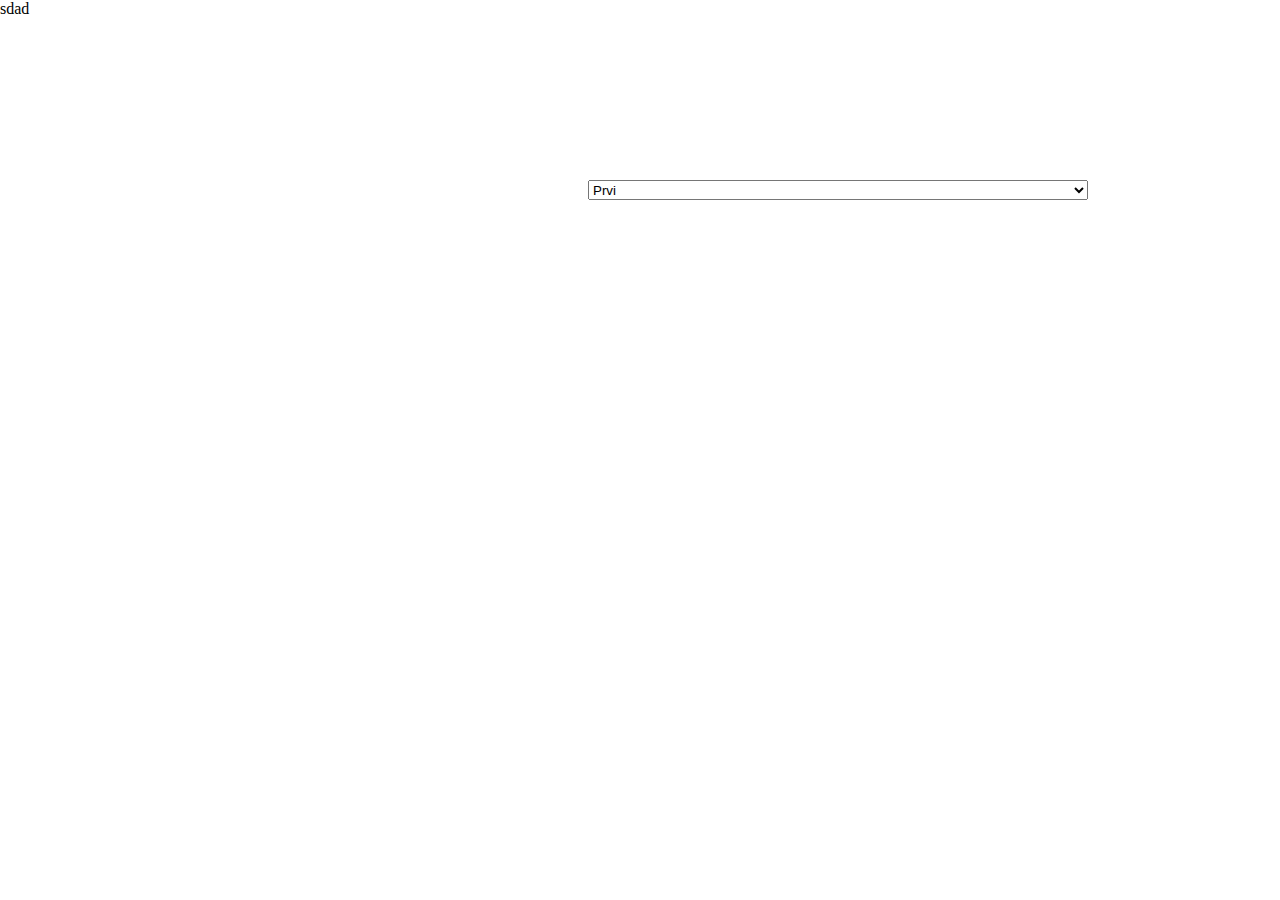
==== html/pravilnik.html @ aaa94a48 "Izmene" ====
<!DOCTYPE html>
<html lang="en">
<head>
    <meta charset="UTF-8">
    <meta name="viewport" content="width=device-width, initial-scale=1.0">
    <title>Document</title>
    <link rel="stylesheet" href="../css/pravilnik.css">
</head>
<body>
    <div class="float-container">
        <div id="Left" class="float-child">
<p>sdad</p>
        </div>


        <div id="Right" class="float-child">

         <select name="" id="">
            <option value="Prvi">Prvi</option>
            <option value="Drugi">Drugi</option>
            <option value="Trec">Treci</option>
         </select>

        </div>

    </div>
</body>
</html>
---- css/pravilnik.css ----
*{padding: 0;
   margin: 0;}

   .float-child{
    float: left;
    width: 50%;
  }
  #Right{
   width: 30%;
   float: right;
  }
  #Lef{
    float: right;
   }
  select{
    width: 500px;
    height: 20px;
    position: absolute;
    top: 20%;
    right: 15%;
   }
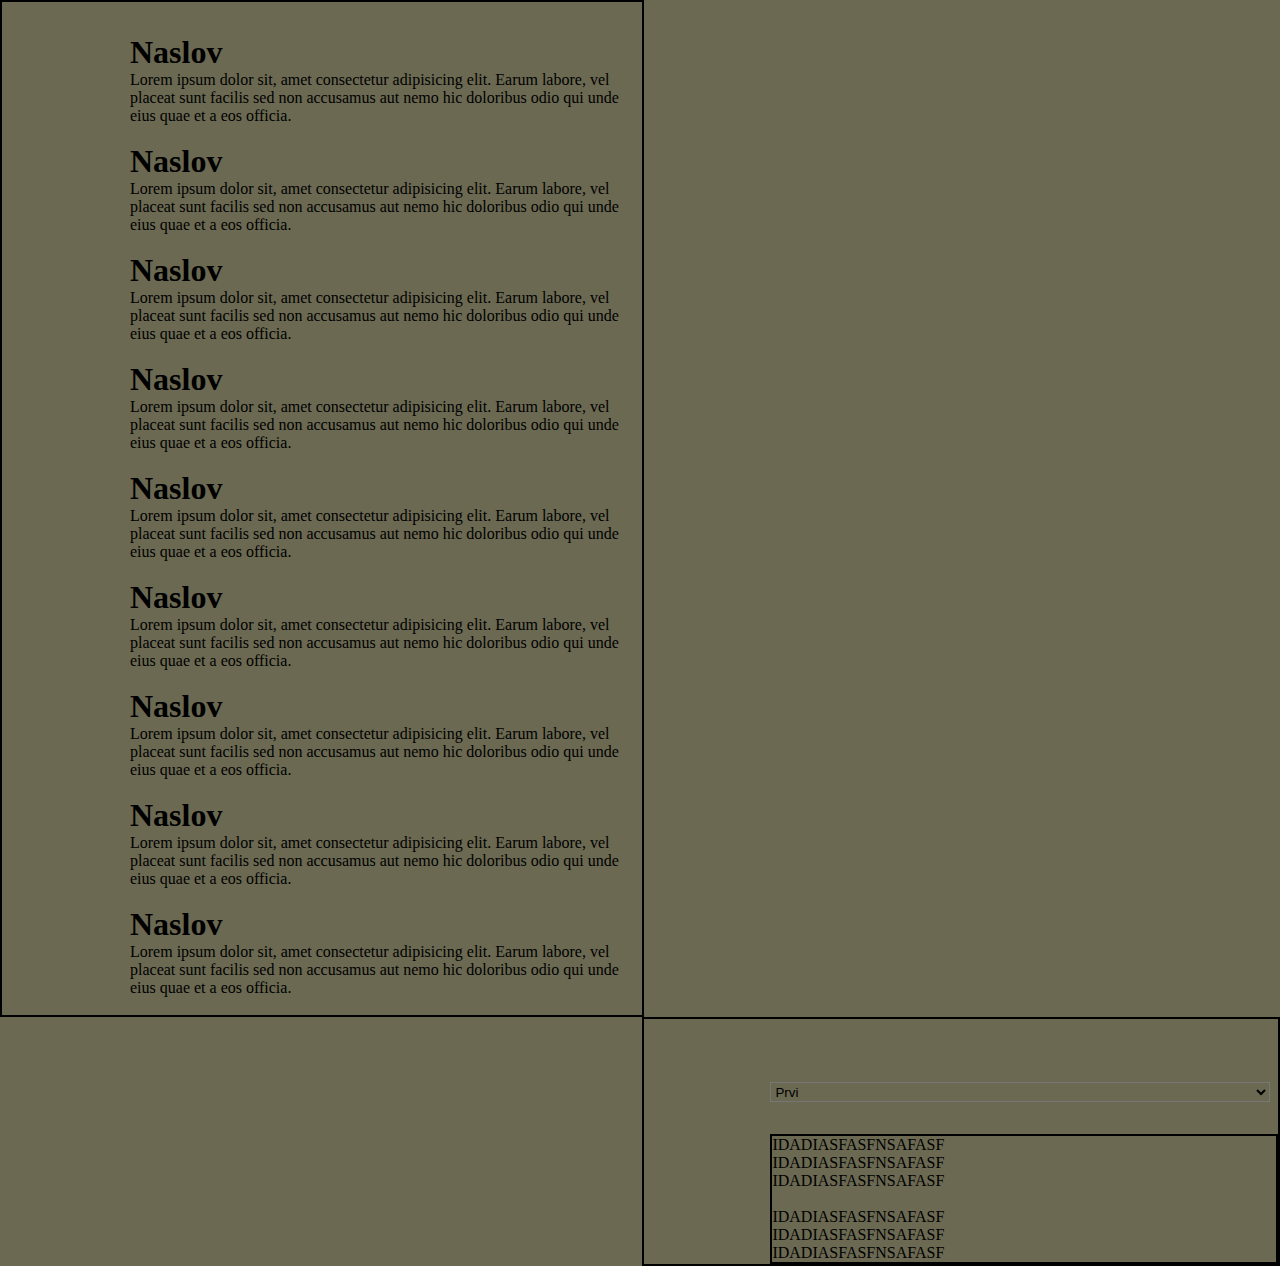
==== commit 749d4cff: "Srediti js i ostalo ide lako" ====
--- a/html/pravilnik.html
+++ b/html/pravilnik.html
@@ -7,20 +7,101 @@
     <link rel="stylesheet" href="../css/pravilnik.css">
 </head>
 <body>
+    <script src="../js/pravilnik.js"></script>
     <div class="float-container">
         <div id="Left" class="float-child">
-<p>sdad</p>
+  <div id="Tekst">         
+<h1>Naslov</h1>
+
+<p >Lorem ipsum dolor sit, amet consectetur adipisicing elit. Earum labore, vel placeat sunt facilis sed non accusamus aut nemo hic doloribus odio qui unde eius quae et a eos officia.</p>
+<br>
+<h1 >Naslov</h1>
+
+<p >Lorem ipsum dolor sit, amet consectetur adipisicing elit. Earum labore, vel placeat sunt facilis sed non accusamus aut nemo hic doloribus odio qui unde eius quae et a eos officia.</p>
+<br>
+<h1 >Naslov</h1>
+
+<p >Lorem ipsum dolor sit, amet consectetur adipisicing elit. Earum labore, vel placeat sunt facilis sed non accusamus aut nemo hic doloribus odio qui unde eius quae et a eos officia.</p>
+<br>
+<h1 >Naslov</h1>
+
+<p >Lorem ipsum dolor sit, amet consectetur adipisicing elit. Earum labore, vel placeat sunt facilis sed non accusamus aut nemo hic doloribus odio qui unde eius quae et a eos officia.</p>
+<br>
+<h1 >Naslov</h1>
+
+<p >Lorem ipsum dolor sit, amet consectetur adipisicing elit. Earum labore, vel placeat sunt facilis sed non accusamus aut nemo hic doloribus odio qui unde eius quae et a eos officia.</p>
+<br>
+<h1 >Naslov</h1>
+
+<p >Lorem ipsum dolor sit, amet consectetur adipisicing elit. Earum labore, vel placeat sunt facilis sed non accusamus aut nemo hic doloribus odio qui unde eius quae et a eos officia.</p>
+<br>
+<h1 >Naslov</h1>
+
+<p >Lorem ipsum dolor sit, amet consectetur adipisicing elit. Earum labore, vel placeat sunt facilis sed non accusamus aut nemo hic doloribus odio qui unde eius quae et a eos officia.</p>
+<br>
+<h1 >Naslov</h1>
+
+<p >Lorem ipsum dolor sit, amet consectetur adipisicing elit. Earum labore, vel placeat sunt facilis sed non accusamus aut nemo hic doloribus odio qui unde eius quae et a eos officia.</p>
+<br>
+<h1 >Naslov</h1>
+
+<p >Lorem ipsum dolor sit, amet consectetur adipisicing elit. Earum labore, vel placeat sunt facilis sed non accusamus aut nemo hic doloribus odio qui unde eius quae et a eos officia.</p>
+<br>
+</div> 
         </div>
 
 
         <div id="Right" class="float-child">
 
-         <select name="" id="">
-            <option value="Prvi">Prvi</option>
-            <option value="Drugi">Drugi</option>
-            <option value="Trec">Treci</option>
+         <select  name="" id="Picker">
+            <option value="1">Prvi</option>
+            <option value="2">Drugi</option>
+            <option value="3">Treci</option>
          </select>
 
+          <div id="TekstP">
+            
+            <p>IDADIASFASFNSAFASF</p>
+            <p>IDADIASFASFNSAFASF</p>
+            <p>IDADIASFASFNSAFASF</p>
+            
+            <br>
+
+            <p >IDADIASFASFNSAFASF</p>
+            <p >IDADIASFASFNSAFASF</p>
+            <p >IDADIASFASFNSAFASF</p>
+
+         </div>
+         <div style="display: none;" id="TekstD">
+            
+            <p>123123123123123123</p>
+            <p>123123123123123123</p>
+            <p>123123123123123123</p>
+            
+            <br>
+
+            <p >123123123123123123</p>
+            <p >123123123123123123</p>
+            <p >123123123123123123</p>
+
+         </div>
+         <div style="display: none;" id="TekstT">
+            
+            <p>!!!!!!!!!!!!!!!!!!</p>
+            <p>!!!!!!!!!!!!!!!!!!</p>
+            <p>!!!!!!!!!!!!!!!!!!</p>
+            
+            <br>
+
+            <p >!!!!!!!!!!!!!!!!!!</p>
+            <p >!!!!!!!!!!!!!!!!!!</p>
+            <p >!!!!!!!!!!!!!!!!!!</p>
+
+         </div>
+
+         
+           
+           
         </div>
 
     </div>
--- a/css/pravilnik.css
+++ b/css/pravilnik.css
@@ -1,21 +1,46 @@
  *{padding: 0;
-   margin: 0;}
+   margin: 0;
+  background-color: #6b6952;}
 
    .float-child{
     float: left;
     width: 50%;
   }
   #Right{
-   width: 30%;
    float: right;
+   width: 49.57%;
+   border: 2px solid black;
   }
-  #Lef{
-    float: right;
+  #Left{
+    border: 2px solid black;
+    width: 50%;
    }
   select{
+    margin-top: 10%;
     width: 500px;
     height: 20px;
+    margin-left: 20%;
+   }
+   #Tekst{
+    margin-top: 5%;
+    margin-left: 20%;
+   }
+   #TekstP{
+    margin-left: 20%;
+    margin-top: 5%;
+    border: 2px solid black;
+   }
+   #TekstD{
+   position: absolute;
+   margin-left: 10%;
+   top: 17%;
+    border: 2px solid black;
+   }
+   #TekstT{
     position: absolute;
-    top: 20%;
-    right: 15%;
-   }+    margin-left: 10%;
+    top: 17%;
+     border: 2px solid black;
+    }
+   
+   